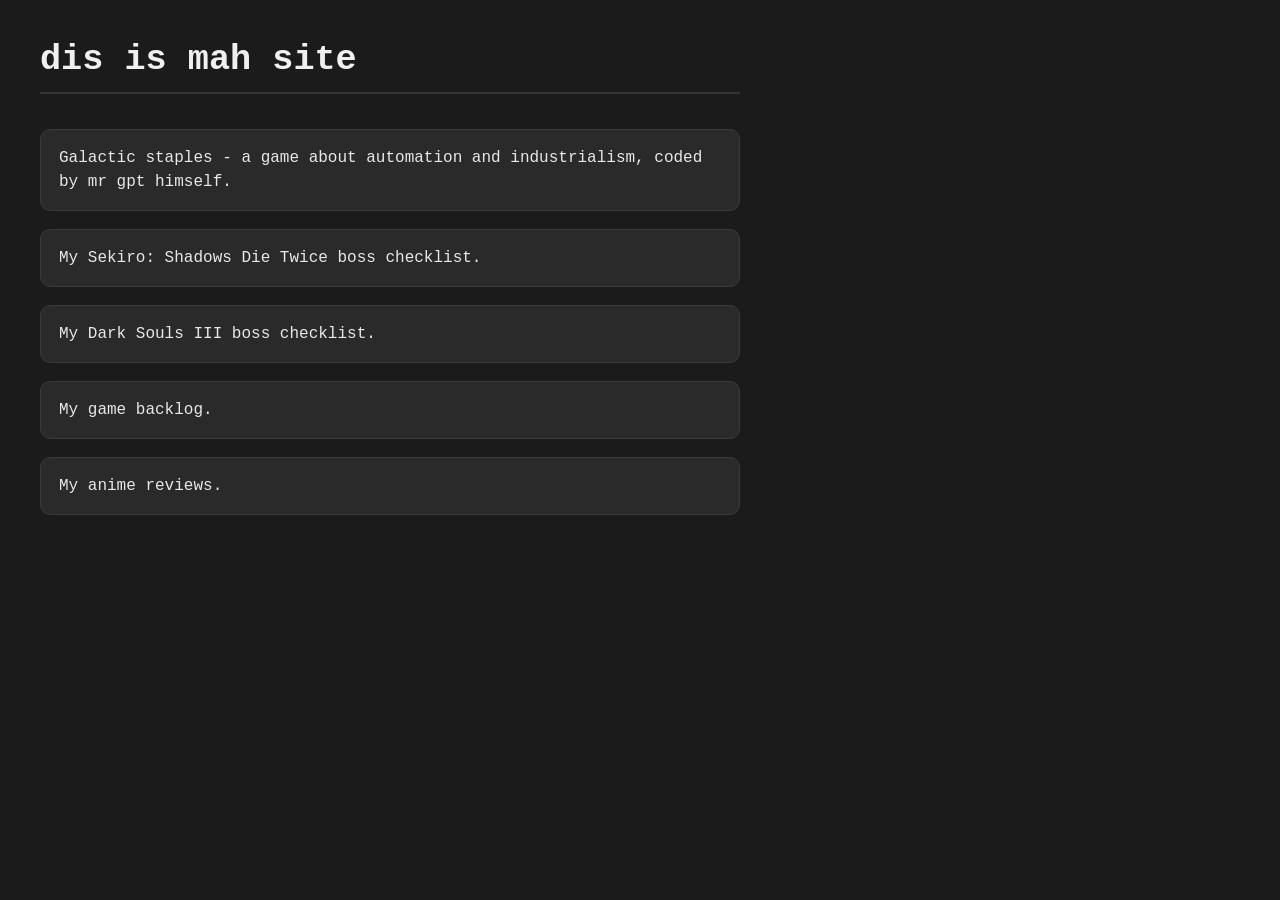
==== index.html @ bec9c0f6 "add bug fix" ====
<!DOCTYPE html>
<html lang="en">
<head>
  <meta charset="UTF-8" />
  <meta name="viewport" content="width=device-width, initial-scale=1.0" />

  <title>hallo</title>

  <style>
    * {
      box-sizing: border-box;
    }

    body {
      margin: 0;
      padding: 40px;

      font-family: "Courier New", Courier, monospace;

      background: #1b1b1b;
      color: #f0f0f0;
    }

    .container {
      max-width: 700px;
    }

    h1 {
      margin: 0 0 35px 0;
      padding-bottom: 12px;

      font-size: 2.2rem;

      border-bottom: 2px solid #333;
    }

    a {
      display: block;

      margin-bottom: 18px;
      padding: 16px 18px;

      text-decoration: none;

      background: #2a2a2a;
      color: #e8e8e8;

      border: 1px solid #3a3a3a;
      border-radius: 10px;

      line-height: 1.5;

      transition:
        background 0.2s ease,
        transform 0.2s ease,
        border-color 0.2s ease;
    }

    a:hover {
      background: #343434;
      border-color: #5a5a5a;
      transform: translateX(4px);
    }

    a:last-child {
      margin-bottom: 0;
    }
  </style>
</head>

<body>

  <div class="container">

    <h1>dis is mah site</h1>

    <a href="Galactic Staples/index1.html">
      Galactic staples - a game about automation and industrialism, coded by mr gpt himself.
    </a>

    <a href="stat tracking/sekiro_checklist.html">
      My Sekiro: Shadows Die Twice boss checklist.
    </a>

    <a href="stat tracking/ds3_bosses.html">
      My Dark Souls III boss checklist.
    </a>

    <a href="stat tracking/game-backlog.html">
      My game backlog.

    <a href="stat tracking/anime-reviews.html">
      My anime reviews.
    </a>

  </div>

</body>
</html>
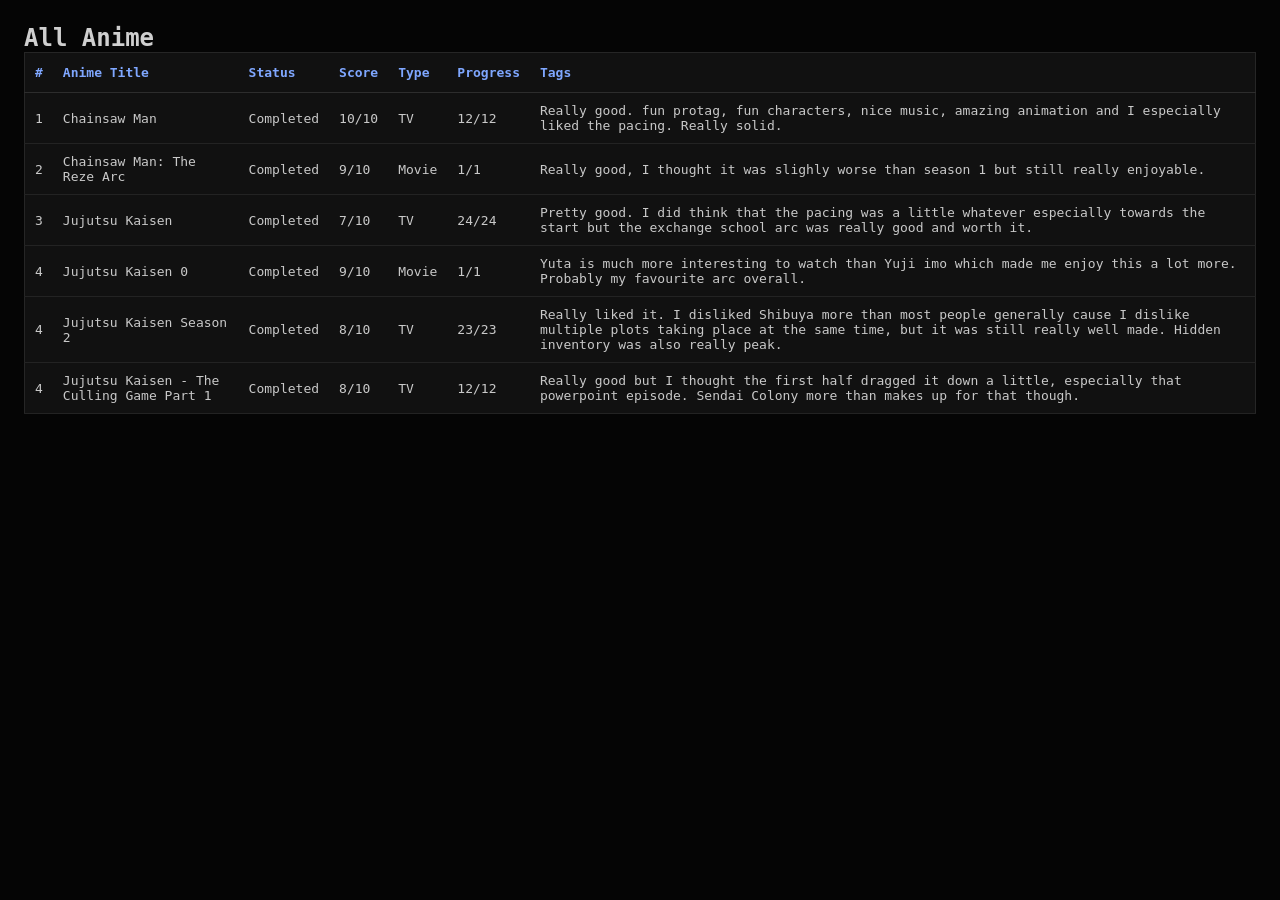
==== commit abba62b4: "add fix" ====
--- a/index.html
+++ b/index.html
@@ -1,99 +1,191 @@
 <!DOCTYPE html>
 <html lang="en">
 <head>
-  <meta charset="UTF-8" />
-  <meta name="viewport" content="width=device-width, initial-scale=1.0" />
+<meta charset="UTF-8" />
+<meta name="viewport" content="width=device-width, initial-scale=1.0" />
+<title>MAL Style Anime List</title>
 
-  <title>hallo</title>
+<link href="https://fonts.googleapis.com/css2?family=JetBrains+Mono:wght@400;600&display=swap" rel="stylesheet">
 
-  <style>
-    * {
-      box-sizing: border-box;
-    }
+<style>
+*{
+    margin:0;
+    padding:0;
+    box-sizing:border-box;
+}
 
-    body {
-      margin: 0;
-      padding: 40px;
+body{
+    background:#050505;
+    color:#cfcfcf;
+    font-family:"JetBrains Mono", monospace;
+    padding:24px;
+}
 
-      font-family: "Courier New", Courier, monospace;
+/* =========================
+   MAIN CONTAINER
+========================= */
+.container{
+    max-width:1400px;
+    margin:auto;
+}
 
-      background: #1b1b1b;
-      color: #f0f0f0;
-    }
+/* =========================
+   TABLE / LIST STYLE
+========================= */
+.anime-table{
+    width:100%;
+    border-collapse:collapse;
+    background:#111;
+    border:1px solid #262626;
+    margin-bottom:40px;
+}
 
-    .container {
-      max-width: 700px;
-    }
+/* EDIT HERE:
+   - Add new columns by inserting <th>
+   - Must match <td> order below */
+.anime-table th{
+    color:#7fa7ff;
+    font-weight:600;
+    text-align:left;
+    padding:12px 10px;
+    border-bottom:1px solid #2d2d2d;
+    font-size:13px;
+}
 
-    h1 {
-      margin: 0 0 35px 0;
-      padding-bottom: 12px;
+.anime-table td{
+    padding:10px;
+    border-bottom:1px solid #232323;
+    font-size:13px;
+    color:#c9c9c9;
+}
 
-      font-size: 2.2rem;
-
-      border-bottom: 2px solid #333;
-    }
-
-    a {
-      display: block;
-
-      margin-bottom: 18px;
-      padding: 16px 18px;
-
-      text-decoration: none;
-
-      background: #2a2a2a;
-      color: #e8e8e8;
-
-      border: 1px solid #3a3a3a;
-      border-radius: 10px;
-
-      line-height: 1.5;
-
-      transition:
-        background 0.2s ease,
-        transform 0.2s ease,
-        border-color 0.2s ease;
-    }
-
-    a:hover {
-      background: #343434;
-      border-color: #5a5a5a;
-      transform: translateX(4px);
-    }
-
-    a:last-child {
-      margin-bottom: 0;
-    }
-  </style>
+/* EDIT HERE:
+   - Each row = one anime entry
+   - Copy entire <tr> block to add new anime */
+</style>
 </head>
 
 <body>
 
-  <div class="container">
+<!-- =========================
+     ALL ANIME (DEFAULT ACTIVE TAB)
+========================= -->
+<section id="allanime" class="tab-section active">
 
-    <h1>dis is mah site</h1>
+    <h1 class="section-title">All Anime</h1>
 
-    <a href="Galactic Staples/index1.html">
-      Galactic staples - a game about automation and industrialism, coded by mr gpt himself.
-    </a>
+    <table class="anime-table">
+        <thead>
+            <tr>
+                <th>#</th>
+                <th>Anime Title</th>
+                <th>Status</th>
+                <th>Score</th>
+                <th>Type</th>
+                <th>Progress</th>
+                <th>Tags</th>
+            </tr>
+        </thead>
 
-    <a href="stat tracking/sekiro_checklist.html">
-      My Sekiro: Shadows Die Twice boss checklist.
-    </a>
+        <tbody>
 
-    <a href="stat tracking/ds3_bosses.html">
-      My Dark Souls III boss checklist.
-    </a>
+        <!-- EDIT HERE: ADD / REMOVE ANIME ROWS BELOW -->
 
-    <a href="stat tracking/game-backlog.html">
-      My game backlog.
+        <tr>
+            <td class="number">1</td>
+            <td class="title">Chainsaw Man</td>
+            <td class="type">Completed</td>
+            <td class="score">10/10</td>
+            <td class="type">TV</td>
+            <td class="progress">12/12</td>
+            <td class="tags">Really good. fun protag, fun characters, nice music, amazing animation and I especially liked the pacing. Really solid. </td>
+        </tr>
 
-    <a href="stat tracking/anime-reviews.html">
-      My anime reviews.
-    </a>
+        <tr>
+            <td class="number">2</td>
+            <td class="title">Chainsaw Man: The Reze Arc</td>
+            <td class="type">Completed</td>
+            <td class="score">9/10</td>
+            <td class="type">Movie</td>
+            <td class="progress">1/1</td>
+            <td class="tags">Really good, I thought it was slighly worse than season 1 but still really enjoyable.</td>
+        </tr>
 
-  </div>
+        <tr>
+            <td class="number">3</td>
+            <td class="title">Jujutsu Kaisen</td>
+            <td class="type">Completed</td>
+            <td class="score">7/10</td>
+            <td class="type">TV</td>
+            <td class="progress">24/24</td>
+            <td class="tags">Pretty good. I did think that the pacing was a little whatever especially towards the start but the exchange school arc was really good and worth it.</td>
+        </tr>
+
+            <tr>
+            <td class="number">4</td>
+            <td class="title">Jujutsu Kaisen 0</td>
+            <td class="type">Completed</td>
+            <td class="score">9/10</td>
+            <td class="type">Movie</td>
+            <td class="progress">1/1</td>
+            <td class="tags">Yuta is much more interesting to watch than Yuji imo which made me enjoy this a lot more. Probably my favourite arc overall.</td>
+        </tr>
+
+        <tr>
+            <td class="number">4</td>
+            <td class="title">Jujutsu Kaisen Season 2</td>
+            <td class="type">Completed</td>
+            <td class="score">8/10</td>
+            <td class="type">TV</td>
+            <td class="progress">23/23</td>
+            <td class="tags">Really liked it. I disliked Shibuya more than most people generally cause I dislike multiple plots taking place at the same time, but it was still really well made. Hidden inventory was also really peak.</td>
+        </tr>
+
+        <tr>
+            <td class="number">4</td>
+            <td class="title">Jujutsu Kaisen - The Culling Game Part 1</td>
+            <td class="type">Completed</td>
+            <td class="score">8/10</td>
+            <td class="type">TV</td>
+            <td class="progress">12/12</td>
+            <td class="tags">Really good but I thought the first half dragged it down a little, especially that powerpoint episode. Sendai Colony more than makes up for that though.</td>
+        </tr>
+
+        <!-- COPY THIS BLOCK TO ADD NEW ENTRY -->
+        <!--
+        <tr>
+            <td class="number">X</td>
+            <td class="title"><a href="#">New Anime</a></td>
+            <td class="type">Status</td>
+            <td class="score">-</td>
+            <td class="type">TV/Movie</td>
+            <td class="progress">0/??</td>
+            <td class="tags"></td>
+        </tr>
+        -->
+
+        </tbody>
+    </table>
+</section>
+</div>
+
+<script>
+const buttons = document.querySelectorAll(".tab-btn");
+const sections = document.querySelectorAll(".tab-section");
+
+buttons.forEach(button => {
+    button.addEventListener("click", () => {
+
+        buttons.forEach(btn => btn.classList.remove("active"));
+        sections.forEach(section => section.classList.remove("active"));
+
+        button.classList.add("active");
+
+        const target = document.getElementById(button.dataset.tab);
+        target.classList.add("active");
+    });
+});
+</script>
 
 </body>
 </html>
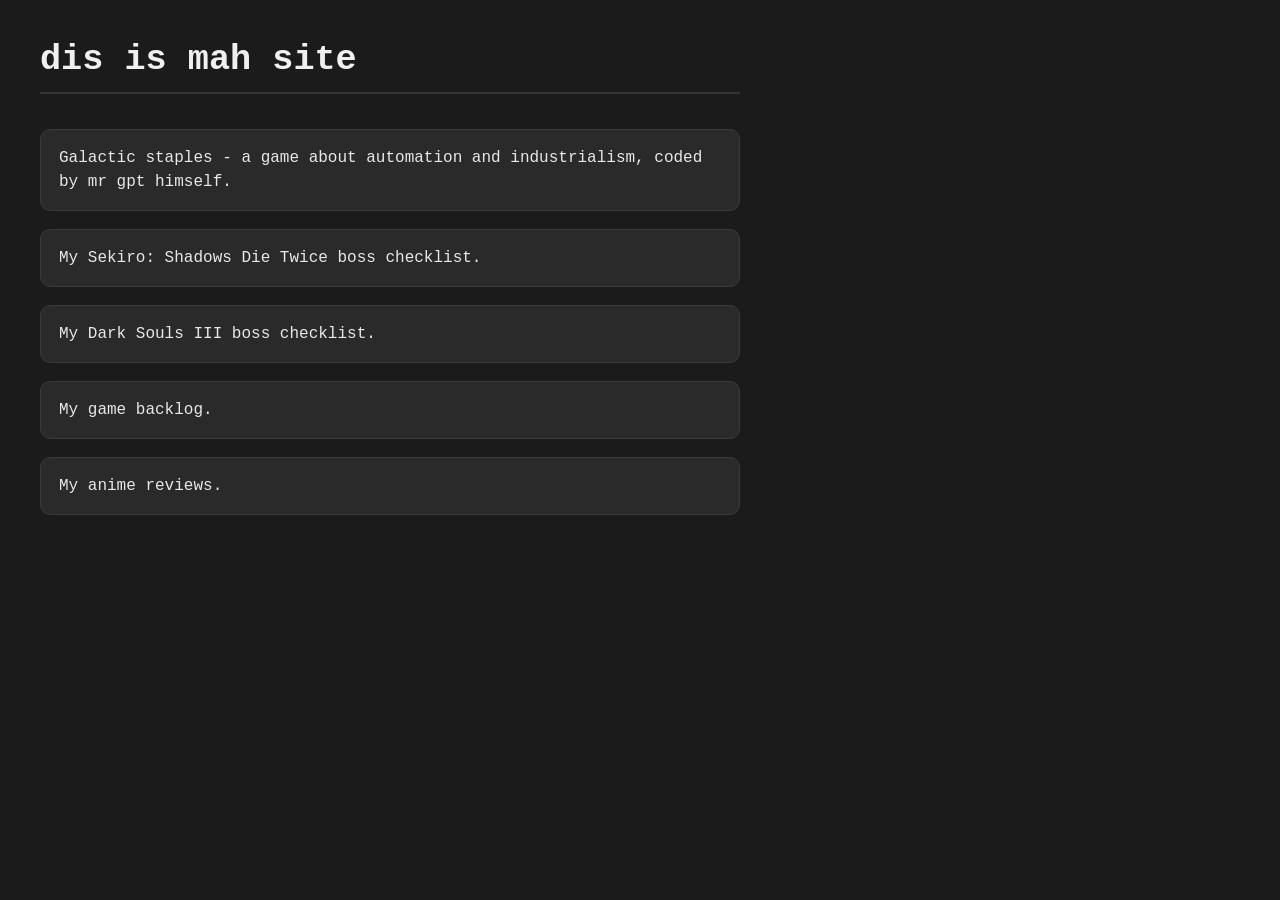
==== commit aab2f4b7: "add fixes" ====
--- a/index.html
+++ b/index.html
@@ -1,191 +1,99 @@
 <!DOCTYPE html>
 <html lang="en">
 <head>
-<meta charset="UTF-8" />
-<meta name="viewport" content="width=device-width, initial-scale=1.0" />
-<title>MAL Style Anime List</title>
+  <meta charset="UTF-8" />
+  <meta name="viewport" content="width=device-width, initial-scale=1.0" />
 
-<link href="https://fonts.googleapis.com/css2?family=JetBrains+Mono:wght@400;600&display=swap" rel="stylesheet">
+  <title>hallo</title>
 
-<style>
-*{
-    margin:0;
-    padding:0;
-    box-sizing:border-box;
-}
+  <style>
+    * {
+      box-sizing: border-box;
+    }
 
-body{
-    background:#050505;
-    color:#cfcfcf;
-    font-family:"JetBrains Mono", monospace;
-    padding:24px;
-}
+    body {
+      margin: 0;
+      padding: 40px;
 
-/* =========================
-   MAIN CONTAINER
-========================= */
-.container{
-    max-width:1400px;
-    margin:auto;
-}
+      font-family: "Courier New", Courier, monospace;
 
-/* =========================
-   TABLE / LIST STYLE
-========================= */
-.anime-table{
-    width:100%;
-    border-collapse:collapse;
-    background:#111;
-    border:1px solid #262626;
-    margin-bottom:40px;
-}
+      background: #1b1b1b;
+      color: #f0f0f0;
+    }
 
-/* EDIT HERE:
-   - Add new columns by inserting <th>
-   - Must match <td> order below */
-.anime-table th{
-    color:#7fa7ff;
-    font-weight:600;
-    text-align:left;
-    padding:12px 10px;
-    border-bottom:1px solid #2d2d2d;
-    font-size:13px;
-}
+    .container {
+      max-width: 700px;
+    }
 
-.anime-table td{
-    padding:10px;
-    border-bottom:1px solid #232323;
-    font-size:13px;
-    color:#c9c9c9;
-}
+    h1 {
+      margin: 0 0 35px 0;
+      padding-bottom: 12px;
 
-/* EDIT HERE:
-   - Each row = one anime entry
-   - Copy entire <tr> block to add new anime */
-</style>
+      font-size: 2.2rem;
+
+      border-bottom: 2px solid #333;
+    }
+
+    a {
+      display: block;
+
+      margin-bottom: 18px;
+      padding: 16px 18px;
+
+      text-decoration: none;
+
+      background: #2a2a2a;
+      color: #e8e8e8;
+
+      border: 1px solid #3a3a3a;
+      border-radius: 10px;
+
+      line-height: 1.5;
+
+      transition:
+        background 0.2s ease,
+        transform 0.2s ease,
+        border-color 0.2s ease;
+    }
+
+    a:hover {
+      background: #343434;
+      border-color: #5a5a5a;
+      transform: translateX(4px);
+    }
+
+    a:last-child {
+      margin-bottom: 0;
+    }
+  </style>
 </head>
 
 <body>
 
-<!-- =========================
-     ALL ANIME (DEFAULT ACTIVE TAB)
-========================= -->
-<section id="allanime" class="tab-section active">
+  <div class="container">
 
-    <h1 class="section-title">All Anime</h1>
+    <h1>dis is mah site</h1>
 
-    <table class="anime-table">
-        <thead>
-            <tr>
-                <th>#</th>
-                <th>Anime Title</th>
-                <th>Status</th>
-                <th>Score</th>
-                <th>Type</th>
-                <th>Progress</th>
-                <th>Tags</th>
-            </tr>
-        </thead>
+    <a href="Galactic Staples/index1.html">
+      Galactic staples - a game about automation and industrialism, coded by mr gpt himself.
+    </a>
 
-        <tbody>
+    <a href="stat tracking/sekiro_checklist.html">
+      My Sekiro: Shadows Die Twice boss checklist.
+    </a>
 
-        <!-- EDIT HERE: ADD / REMOVE ANIME ROWS BELOW -->
+    <a href="stat tracking/ds3_bosses.html">
+      My Dark Souls III boss checklist.
+    </a>
 
-        <tr>
-            <td class="number">1</td>
-            <td class="title">Chainsaw Man</td>
-            <td class="type">Completed</td>
-            <td class="score">10/10</td>
-            <td class="type">TV</td>
-            <td class="progress">12/12</td>
-            <td class="tags">Really good. fun protag, fun characters, nice music, amazing animation and I especially liked the pacing. Really solid. </td>
-        </tr>
+    <a href="stat tracking/game-backlog.html">
+      My game backlog.
 
-        <tr>
-            <td class="number">2</td>
-            <td class="title">Chainsaw Man: The Reze Arc</td>
-            <td class="type">Completed</td>
-            <td class="score">9/10</td>
-            <td class="type">Movie</td>
-            <td class="progress">1/1</td>
-            <td class="tags">Really good, I thought it was slighly worse than season 1 but still really enjoyable.</td>
-        </tr>
+    <a href="stat tracking/anime-reviews.html">
+      My anime reviews.
+    </a>
 
-        <tr>
-            <td class="number">3</td>
-            <td class="title">Jujutsu Kaisen</td>
-            <td class="type">Completed</td>
-            <td class="score">7/10</td>
-            <td class="type">TV</td>
-            <td class="progress">24/24</td>
-            <td class="tags">Pretty good. I did think that the pacing was a little whatever especially towards the start but the exchange school arc was really good and worth it.</td>
-        </tr>
-
-            <tr>
-            <td class="number">4</td>
-            <td class="title">Jujutsu Kaisen 0</td>
-            <td class="type">Completed</td>
-            <td class="score">9/10</td>
-            <td class="type">Movie</td>
-            <td class="progress">1/1</td>
-            <td class="tags">Yuta is much more interesting to watch than Yuji imo which made me enjoy this a lot more. Probably my favourite arc overall.</td>
-        </tr>
-
-        <tr>
-            <td class="number">4</td>
-            <td class="title">Jujutsu Kaisen Season 2</td>
-            <td class="type">Completed</td>
-            <td class="score">8/10</td>
-            <td class="type">TV</td>
-            <td class="progress">23/23</td>
-            <td class="tags">Really liked it. I disliked Shibuya more than most people generally cause I dislike multiple plots taking place at the same time, but it was still really well made. Hidden inventory was also really peak.</td>
-        </tr>
-
-        <tr>
-            <td class="number">4</td>
-            <td class="title">Jujutsu Kaisen - The Culling Game Part 1</td>
-            <td class="type">Completed</td>
-            <td class="score">8/10</td>
-            <td class="type">TV</td>
-            <td class="progress">12/12</td>
-            <td class="tags">Really good but I thought the first half dragged it down a little, especially that powerpoint episode. Sendai Colony more than makes up for that though.</td>
-        </tr>
-
-        <!-- COPY THIS BLOCK TO ADD NEW ENTRY -->
-        <!--
-        <tr>
-            <td class="number">X</td>
-            <td class="title"><a href="#">New Anime</a></td>
-            <td class="type">Status</td>
-            <td class="score">-</td>
-            <td class="type">TV/Movie</td>
-            <td class="progress">0/??</td>
-            <td class="tags"></td>
-        </tr>
-        -->
-
-        </tbody>
-    </table>
-</section>
-</div>
-
-<script>
-const buttons = document.querySelectorAll(".tab-btn");
-const sections = document.querySelectorAll(".tab-section");
-
-buttons.forEach(button => {
-    button.addEventListener("click", () => {
-
-        buttons.forEach(btn => btn.classList.remove("active"));
-        sections.forEach(section => section.classList.remove("active"));
-
-        button.classList.add("active");
-
-        const target = document.getElementById(button.dataset.tab);
-        target.classList.add("active");
-    });
-});
-</script>
+  </div>
 
 </body>
 </html>
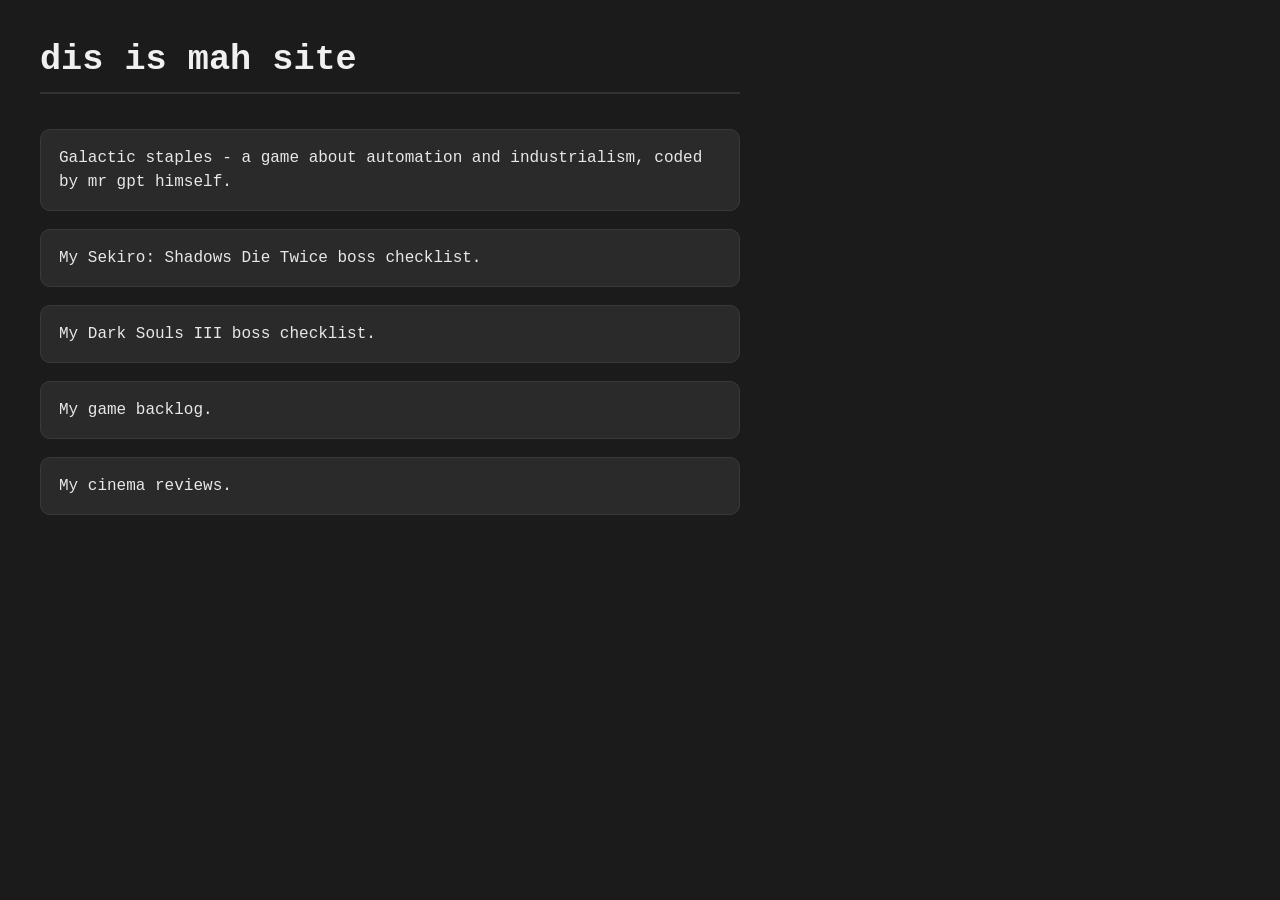
==== commit 6b5d09c6: "add something" ====
--- a/index.html
+++ b/index.html
@@ -89,8 +89,8 @@
     <a href="stat tracking/game-backlog.html">
       My game backlog.
 
-    <a href="stat tracking/anime-reviews.html">
-      My anime reviews.
+    <a href="stat tracking/cinema_reviews.html">
+      My cinema reviews.
     </a>
 
   </div>
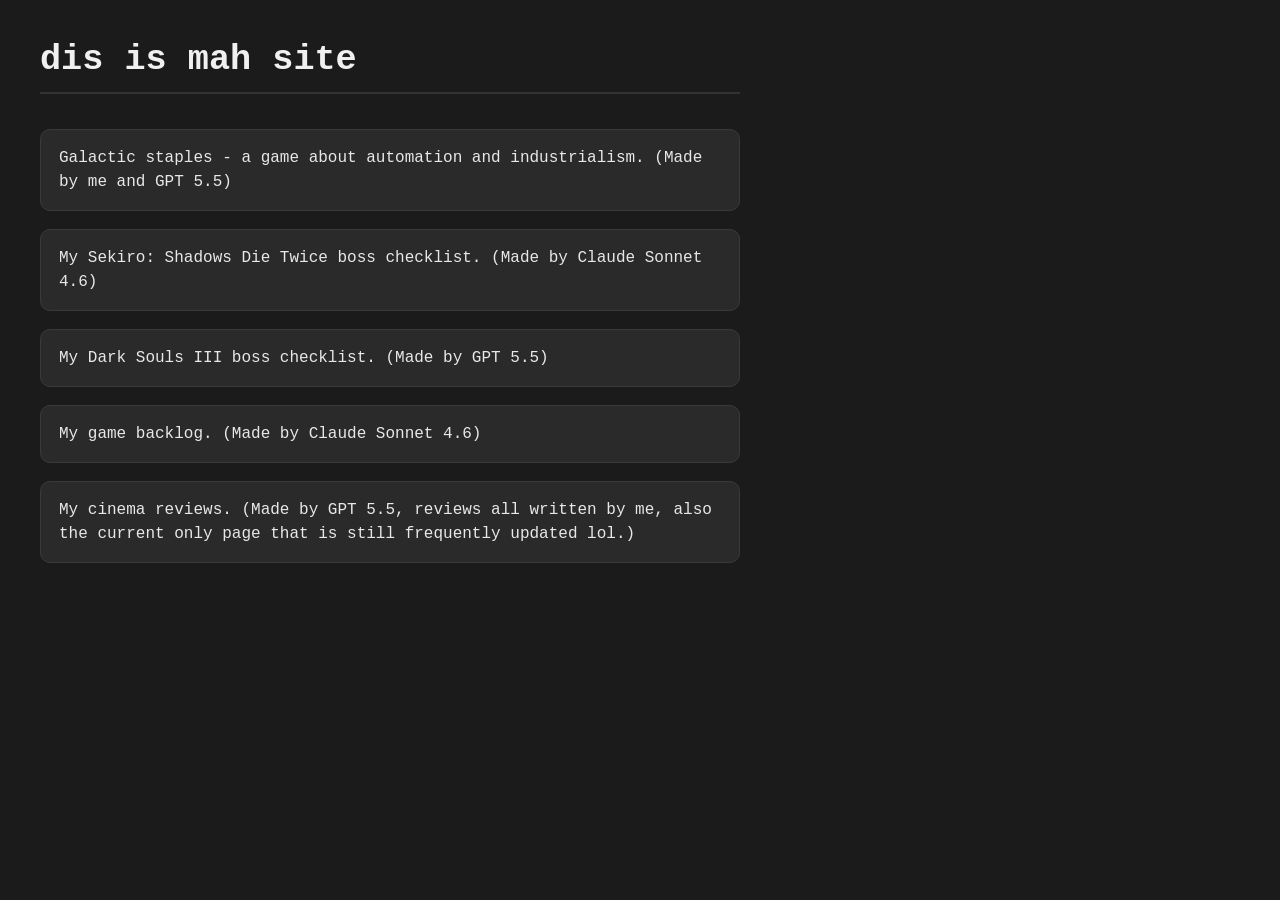
==== commit 96cf762b: "add reviews" ====
--- a/index.html
+++ b/index.html
@@ -75,22 +75,22 @@
     <h1>dis is mah site</h1>
 
     <a href="Galactic Staples/index1.html">
-      Galactic staples - a game about automation and industrialism, coded by mr gpt himself.
+      Galactic staples - a game about automation and industrialism. (Made by me and GPT 5.5)
     </a>
 
     <a href="stat tracking/sekiro_checklist.html">
-      My Sekiro: Shadows Die Twice boss checklist.
+      My Sekiro: Shadows Die Twice boss checklist. (Made by Claude Sonnet 4.6)
     </a>
 
     <a href="stat tracking/ds3_bosses.html">
-      My Dark Souls III boss checklist.
+      My Dark Souls III boss checklist. (Made by GPT 5.5)
     </a>
 
     <a href="stat tracking/game-backlog.html">
-      My game backlog.
+      My game backlog. (Made by Claude Sonnet 4.6)
 
     <a href="stat tracking/cinema_reviews.html">
-      My cinema reviews.
+      My cinema reviews. (Made by GPT 5.5, reviews all written by me, also the current only page that is still frequently updated lol.)
     </a>
 
   </div>
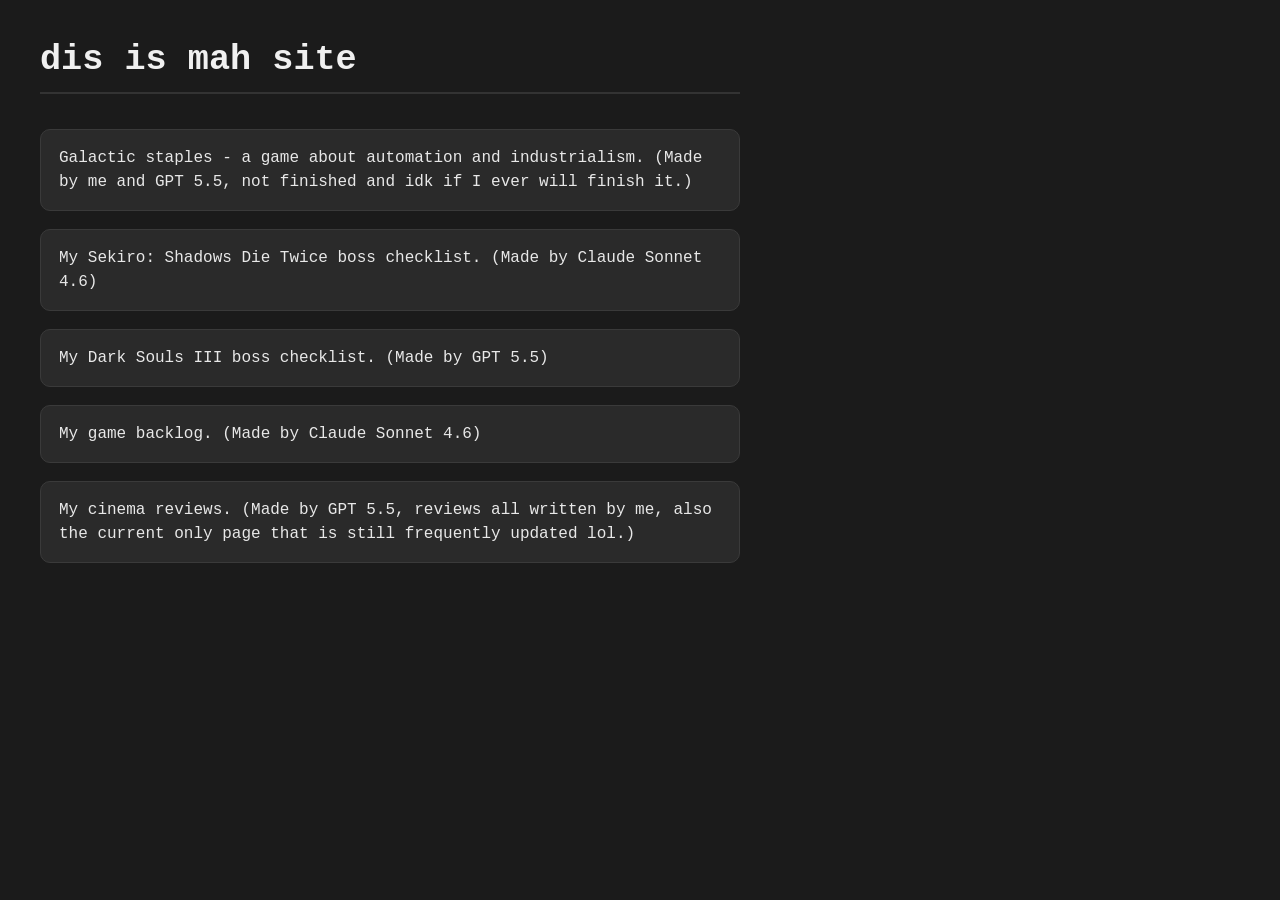
==== commit f5aa4c13: "Add fixes." ====
--- a/index.html
+++ b/index.html
@@ -75,7 +75,7 @@
     <h1>dis is mah site</h1>
 
     <a href="Galactic Staples/index1.html">
-      Galactic staples - a game about automation and industrialism. (Made by me and GPT 5.5)
+      Galactic staples - a game about automation and industrialism. (Made by me and GPT 5.5, not finished and idk if I ever will finish it.)
     </a>
 
     <a href="stat tracking/sekiro_checklist.html">
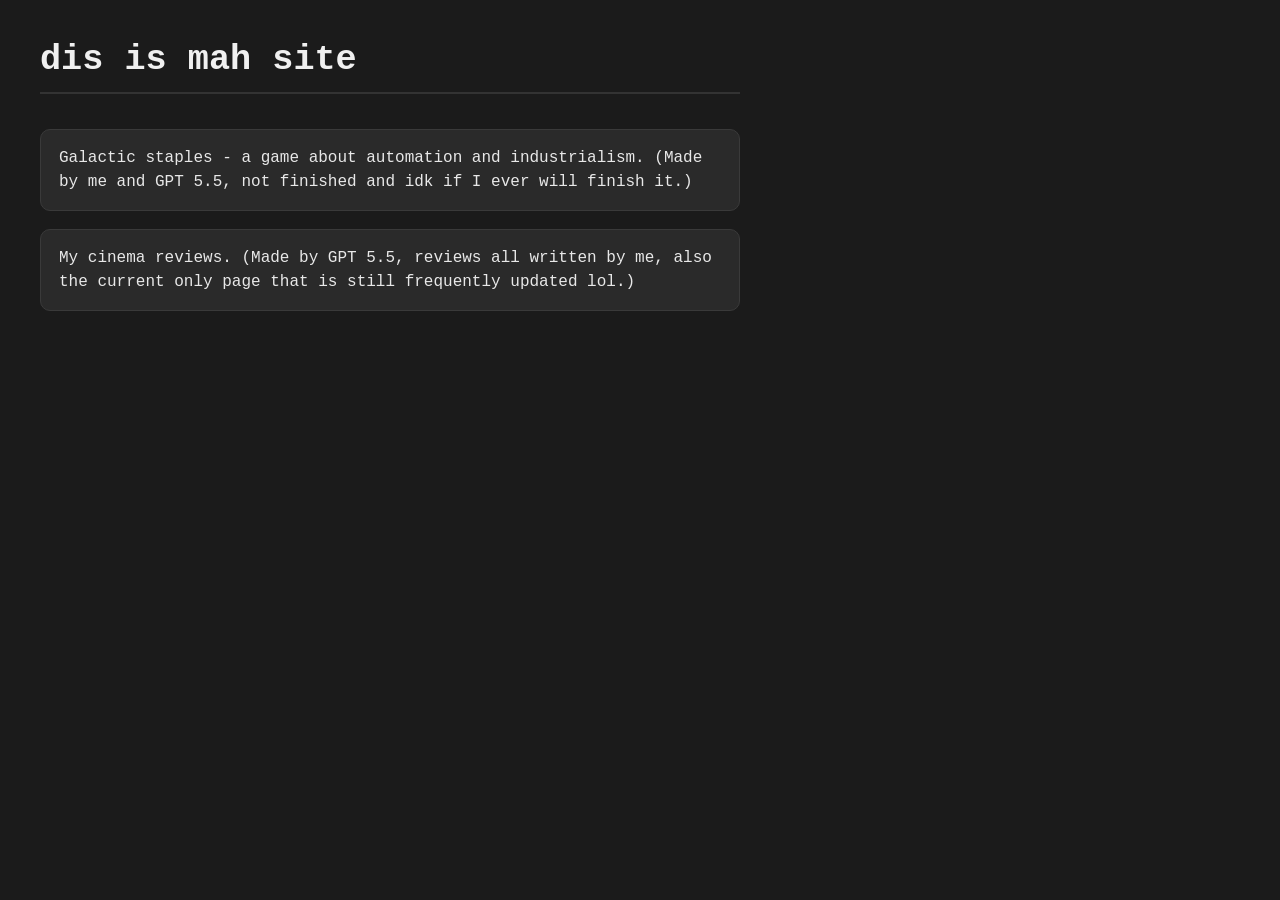
==== commit 133c3e8e: "remove poo" ====
--- a/index.html
+++ b/index.html
@@ -78,17 +78,6 @@
       Galactic staples - a game about automation and industrialism. (Made by me and GPT 5.5, not finished and idk if I ever will finish it.)
     </a>
 
-    <a href="stat tracking/sekiro_checklist.html">
-      My Sekiro: Shadows Die Twice boss checklist. (Made by Claude Sonnet 4.6)
-    </a>
-
-    <a href="stat tracking/ds3_bosses.html">
-      My Dark Souls III boss checklist. (Made by GPT 5.5)
-    </a>
-
-    <a href="stat tracking/game-backlog.html">
-      My game backlog. (Made by Claude Sonnet 4.6)
-
     <a href="stat tracking/cinema_reviews.html">
       My cinema reviews. (Made by GPT 5.5, reviews all written by me, also the current only page that is still frequently updated lol.)
     </a>
